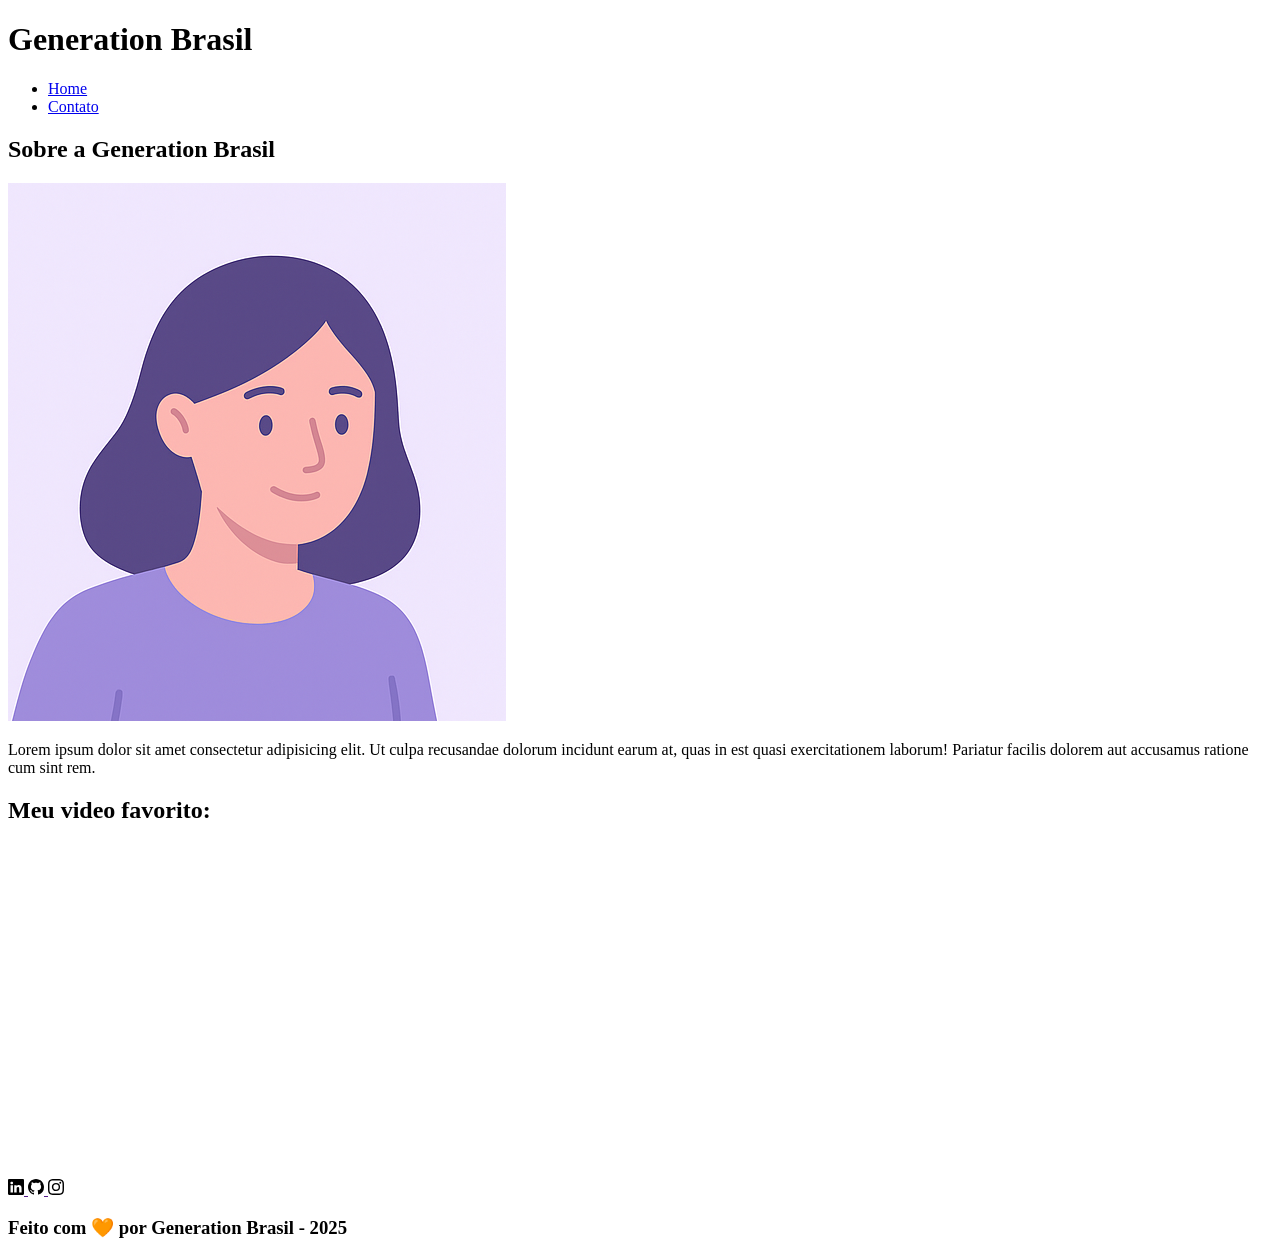
==== index.html @ e6984b4e "Primeiro envio HTML" ====
<!DOCTYPE html>
<html lang="pt-br">
<head>
    <meta charset="UTF-8">
    <meta name="viewport" content="width=device-width, initial-scale=1.0">
    <meta name="description" content="Projeto Portfólio">
    <meta name="author" content="Generation Brasil">
    <meta name="keywords" content="HTML, CSS, JavaScript">
    <link rel="icon" type="image/svg" href="./assets/img/favicon.svg" />
    <title>Meu Perfil</title>
</head>
<body>
    <!--Cabecalho da pagina(header)-->
    <header>

        <!-- titulo do cabecalho-->
         <h1>Generation Brasil</h1>

         <!-- Menu de navegacao-->
          <nav>
            <ul>
                <li><a href="index.html">Home</a></li>
                <li><a href="contato.html">Contato</a></li>
            </ul>
          </nav>

    </header>

    <!--Secao Principal da Pagina (main)-->
    <main>

        <!--Secao Sobre-->
        <section id="about">

            <!--titulo secao-->
            <h2>Sobre a Generation Brasil</h2>

            <article>

                <!--Foto de Perfil-->
                <img src="./assets/img/avatar_dev_woman.svg" alt="Foto do criador desse conteúdo" />

                <!--Texto do Perfil-->
                <p>Lorem ipsum dolor sit amet consectetur adipisicing elit. Ut culpa recusandae dolorum incidunt earum at, quas in est quasi exercitationem laborum! Pariatur facilis dolorem aut accusamus ratione cum sint rem.</p>


            </article>

        </section>

        <!--Secao Video-->
        <section id="video">

            <!--titulo da secao-->
            <h2>Meu video favorito:</h2>

            <!--video da secao-->
        
                <figure>
                <iframe 
        width="560" 
        height="315" 
        src="https://www.youtube.com/embed/fqOxV51twns?si=AGLBrSTxQfqag-Np" 
        title="YouTube video player" 
        frameborder="0" 
        allow="accelerometer; autoplay; clipboard-write; encrypted-media; gyroscope; picture-in-picture; web-share" 
        referrerpolicy="strict-origin-when-cross-origin" 
        allowfullscreen>
           </iframe>
           </figure>

        </section>

    </main>

    <!-- Rodapé da página (footer)-->
     <footer>

        <!--secao de contato - redes sociais-->
        <section>

            <a href="">
                <img src="assets/img/linkedin.svg" alt="LinkedIn" />
            </a>

            <a href="">
                <img src="assets/img/github.svg" alt="Github" />
            </a>

            <a href="">
                <img src="assets/img/instagram.svg" alt="Instagram" />
            </a>

        </section>

		<h3>
			Feito com 🧡 por Generation Brasil - 2025
		</h3>

    </footer>
    
</body>
</html>
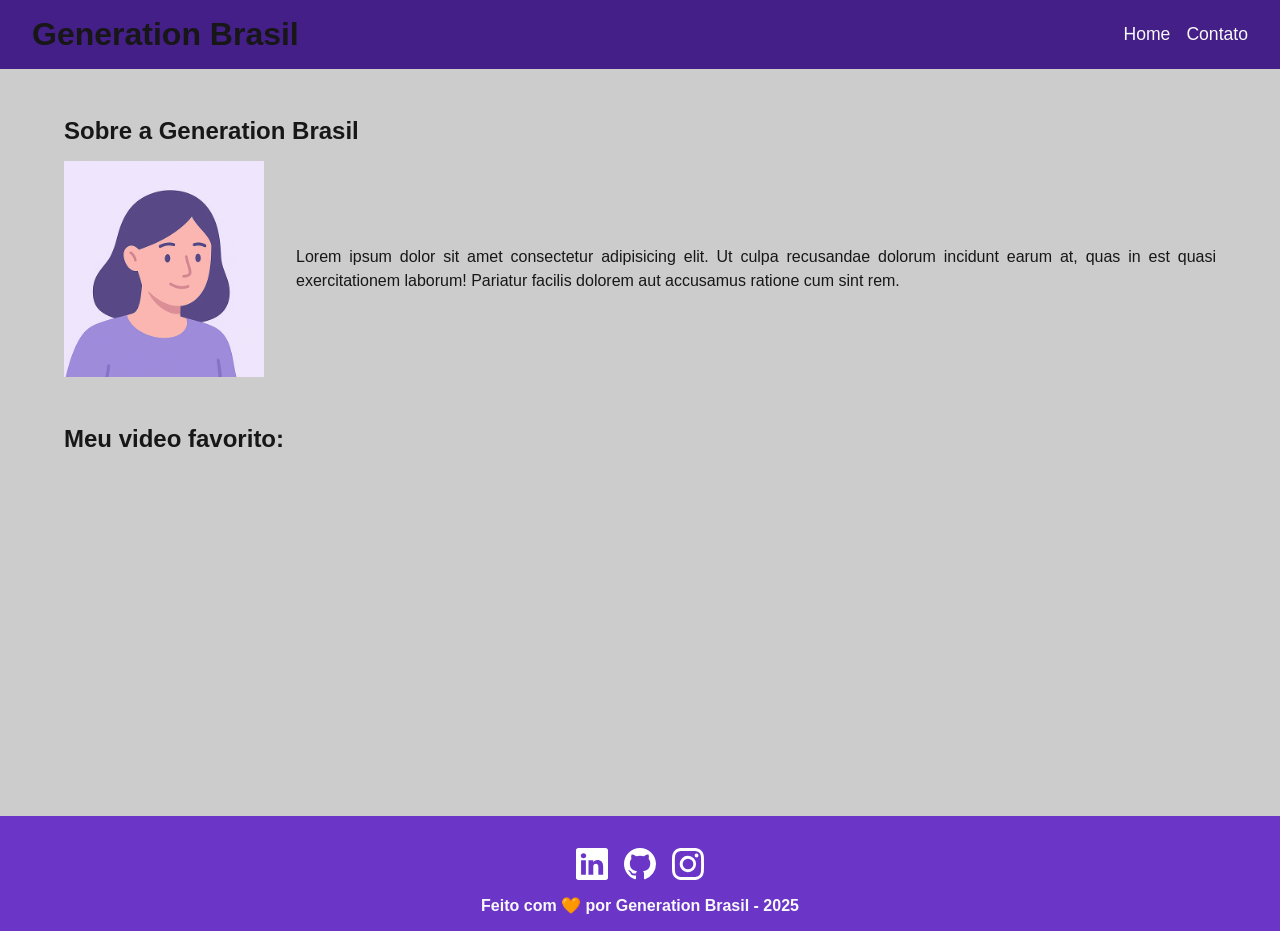
==== commit 8c2b220a: "Finaliza parte de CSS" ====
--- a/index.html
+++ b/index.html
@@ -7,6 +7,7 @@
     <meta name="author" content="Generation Brasil">
     <meta name="keywords" content="HTML, CSS, JavaScript">
     <link rel="icon" type="image/svg" href="./assets/img/favicon.svg" />
+    <link rel="stylesheet" href="./assets/css/style.css">
     <title>Meu Perfil</title>
 </head>
 <body>
--- a/assets/css/style.css
+++ b/assets/css/style.css
@@ -0,0 +1,196 @@
+*{
+    margin: 0;
+    padding: 0;
+    box-sizing: border-box;
+}
+
+:root {
+    --purple-200: #9a7bd1;
+    --purple-500: #6b36c8;
+    --purple-800: #441f88;
+    --black-800: #171717;
+    --gray-200: #cccccc;
+    --white: #f9f9f9;
+}
+
+body {
+    background: var(--gray-200);
+    color: var(--black-800);
+    font-family: sans-serif;
+}
+
+h1, h2, h3{
+    font-weight: 700;
+}
+h1 {
+    color:var (--white);
+    font-size: 2rem;
+}
+h2 {
+    color: var(--black-800);
+    font-size: 1.5rem;
+    padding: 1rem 0;
+    font-weight: 600;
+}
+h3 {
+    color: var(--white);
+    font-size: 1rem;
+    text-align: center;
+}
+
+p {
+    font-size: 1rem;
+    line-height: 1.5rem;
+    text-align: justify;
+}
+
+section { 
+    width: 90%;
+    margin: 2rem auto;
+}
+
+header {
+    background: var(--purple-800);
+    padding: 1rem 2rem;
+    display: flex;
+    justify-content: space-between;
+    align-items: center;
+    position: sticky;
+    top: 0;
+}
+
+nav ul {
+    list-style: none;
+    display: flex;
+    gap: 1rem;
+}
+nav a {
+    color: var(--white);
+    font-size: 1.1rem;
+    text-decoration: none;
+}
+nav a:hover {
+    color: var(--purple-200);
+    text-decoration: underline;
+}
+
+#about article {
+    display: flex;
+    align-items: center;
+    gap: 2rem;
+}
+#about img {
+    width: 200px;
+    flex-shrink: 0;
+}
+#about p {
+    flex: 1;
+}
+#video figure {
+    display: flex;
+    justify-content: center;
+}
+
+footer {
+    flex-direction: column;
+    align-items: center;
+    justify-content: center;
+    padding: 1rem;
+    color: var(--white);
+    background-color: var(--purple-500);
+    font-weight: bold;
+    text-align: center;
+}
+footer section {
+    width: 100%;
+    display: flex;
+    justify-content: center;
+    align-items: center;
+    gap: 1rem;
+    margin: 1rem 0;
+}
+footer img {
+    width: 2rem;
+    height: 2rem;
+    display: block;
+    filter: invert(100%);
+    transition: filter 0.3s;
+}
+footer img:hover {
+    filter: brightness(0)
+            saturate(100%)
+            invert(65%)
+            sepia(59%)
+            saturate(2437%)
+            hue-rotate(213deg)
+            brightness(86%)
+            contrast(88%)
+}
+
+.main_contato {
+    display: grid;
+    grid-template-columns: 1fr 1fr;
+    gap: 2rem;
+    width: 90%;
+    margin: 2rem auto;
+}
+
+form {
+    display: flex;
+    flex-direction: column;
+    gap: 0.5rem;
+    padding: 1.5rem;
+    border-radius: 0.75rem;
+}
+form input,textarea {
+    padding: 0.5rem;
+    border-radius: 0.75rem;
+    border: none;
+    font-size: 1rem;
+}
+
+textarea {
+    resize: none;
+    height: 5rem;
+}
+
+form button {
+    background: var(--purple-800);
+    color: var(--white);
+    padding: 0.75rem;
+    border: 1px solid var(--purple-500);
+    border-radius: 0.75rem;
+    font-weight: 700;
+    cursor: pointer;
+}
+form button:hover {
+    background: var(--purple-500);
+}
+form span {
+    color: #ff0000;
+    font-size: 0.75rem;
+}
+
+/* Mapa */
+.article_mapa {
+    display: flex;
+    flex-direction: column;
+    justify-content: center;
+    align-items: center;
+    gap: 1rem;
+    background: var(--white);
+    padding: 1.5rem;
+    border-radius: 0.75rem;
+}
+
+.article_mapa address {
+    width: 75%;
+}
+
+.article_mapa address p { 
+    font-weight: 600; 
+}
+
+.article_mapa iframe {
+    align-self: center; 
+}
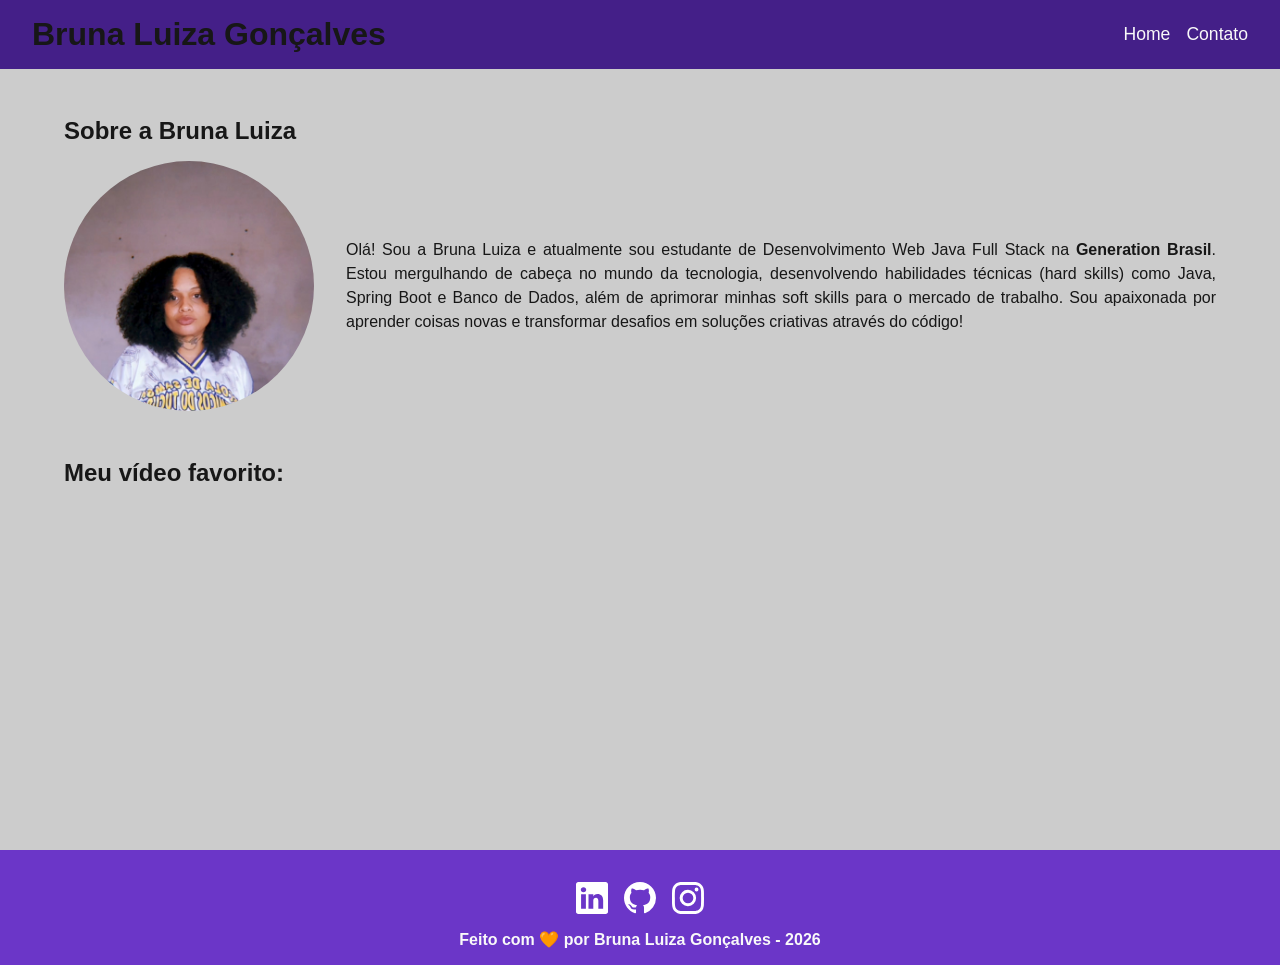
==== commit eb04f40c: "Ajustes no CSS" ====
--- a/index.html
+++ b/index.html
@@ -3,22 +3,19 @@
 <head>
     <meta charset="UTF-8">
     <meta name="viewport" content="width=device-width, initial-scale=1.0">
-    <meta name="description" content="Projeto Portfólio">
-    <meta name="author" content="Generation Brasil">
-    <meta name="keywords" content="HTML, CSS, JavaScript">
+    <meta name="description" content="Portfólio Pessoal - Bruna Luiza Gonçalves">
+    <meta name="author" content="Bruna Luiza Gonçalves">
+    <meta name="keywords" content="HTML, CSS, JavaScript, Desenvolvimento Web, Generation Brasil">
     <link rel="icon" type="image/svg" href="./assets/img/favicon.svg" />
     <link rel="stylesheet" href="./assets/css/style.css">
-    <title>Meu Perfil</title>
+    <title>Meu Perfil | Bruna Luiza</title>
 </head>
 <body>
-    <!--Cabecalho da pagina(header)-->
     <header>
 
-        <!-- titulo do cabecalho-->
-         <h1>Generation Brasil</h1>
+        <h1>Bruna Luiza Gonçalves</h1>
 
-         <!-- Menu de navegacao-->
-          <nav>
+         <nav>
             <ul>
                 <li><a href="index.html">Home</a></li>
                 <li><a href="contato.html">Contato</a></li>
@@ -27,76 +24,68 @@
 
     </header>
 
-    <!--Secao Principal da Pagina (main)-->
     <main>
 
-        <!--Secao Sobre-->
         <section id="about">
 
-            <!--titulo secao-->
-            <h2>Sobre a Generation Brasil</h2>
+            <h2>Sobre a Bruna Luiza</h2>
 
             <article>
 
-                <!--Foto de Perfil-->
-                <img src="./assets/img/avatar_dev_woman.svg" alt="Foto do criador desse conteúdo" />
+                <img src="./assets/img/bruna.jpg" alt="Foto da Bruna Luiza Gonçalves" />
 
-                <!--Texto do Perfil-->
-                <p>Lorem ipsum dolor sit amet consectetur adipisicing elit. Ut culpa recusandae dolorum incidunt earum at, quas in est quasi exercitationem laborum! Pariatur facilis dolorem aut accusamus ratione cum sint rem.</p>
-
+                <p>
+                    Olá! Sou a Bruna Luiza e atualmente sou estudante de Desenvolvimento Web Java Full Stack na <strong>Generation Brasil</strong>. 
+                    Estou mergulhando de cabeça no mundo da tecnologia, desenvolvendo habilidades técnicas (hard skills) como Java, Spring Boot e Banco de Dados, 
+                    além de aprimorar minhas soft skills para o mercado de trabalho. Sou apaixonada por aprender coisas novas e transformar desafios em soluções criativas através do código!
+                </p>
 
             </article>
 
         </section>
 
-        <!--Secao Video-->
         <section id="video">
 
-            <!--titulo da secao-->
-            <h2>Meu video favorito:</h2>
+            <h2>Meu vídeo favorito:</h2>
 
-            <!--video da secao-->
-        
-                <figure>
+            <figure>
                 <iframe 
-        width="560" 
-        height="315" 
-        src="https://www.youtube.com/embed/fqOxV51twns?si=AGLBrSTxQfqag-Np" 
-        title="YouTube video player" 
-        frameborder="0" 
-        allow="accelerometer; autoplay; clipboard-write; encrypted-media; gyroscope; picture-in-picture; web-share" 
-        referrerpolicy="strict-origin-when-cross-origin" 
-        allowfullscreen>
-           </iframe>
-           </figure>
+                    width="560" 
+                    height="315" 
+                    src="https://www.youtube.com/embed/fqOxV51twns?si=AGLBrSTxQfqag-Np" 
+                    title="YouTube video player" 
+                    frameborder="0" 
+                    allow="accelerometer; autoplay; clipboard-write; encrypted-media; gyroscope; picture-in-picture; web-share" 
+                    referrerpolicy="strict-origin-when-cross-origin" 
+                    allowfullscreen>
+                </iframe>
+            </figure>
 
         </section>
 
     </main>
 
-    <!-- Rodapé da página (footer)-->
-     <footer>
+    <footer>
 
-        <!--secao de contato - redes sociais-->
         <section>
 
-            <a href="">
+            <a href="https://www.linkedin.com/in/goncalvesbrunal/">
                 <img src="assets/img/linkedin.svg" alt="LinkedIn" />
             </a>
 
-            <a href="">
+            <a href="https://github.com/brunaluiza18">
                 <img src="assets/img/github.svg" alt="Github" />
             </a>
 
-            <a href="">
+            <a href="https://www.instagram.com/bruna.luyza/">
                 <img src="assets/img/instagram.svg" alt="Instagram" />
             </a>
 
         </section>
 
-		<h3>
-			Feito com 🧡 por Generation Brasil - 2025
-		</h3>
+        <h3>
+            Feito com 🧡 por Bruna Luiza Gonçalves - 2026
+        </h3>
 
     </footer>
     
--- a/assets/css/style.css
+++ b/assets/css/style.css
@@ -80,8 +80,11 @@
     gap: 2rem;
 }
 #about img {
-    width: 200px;
-    flex-shrink: 0;
+    width: 250px;
+    height: 250px;
+    border-radius: 50%;
+    object-fit: cover;
+    
 }
 #about p {
     flex: 1;
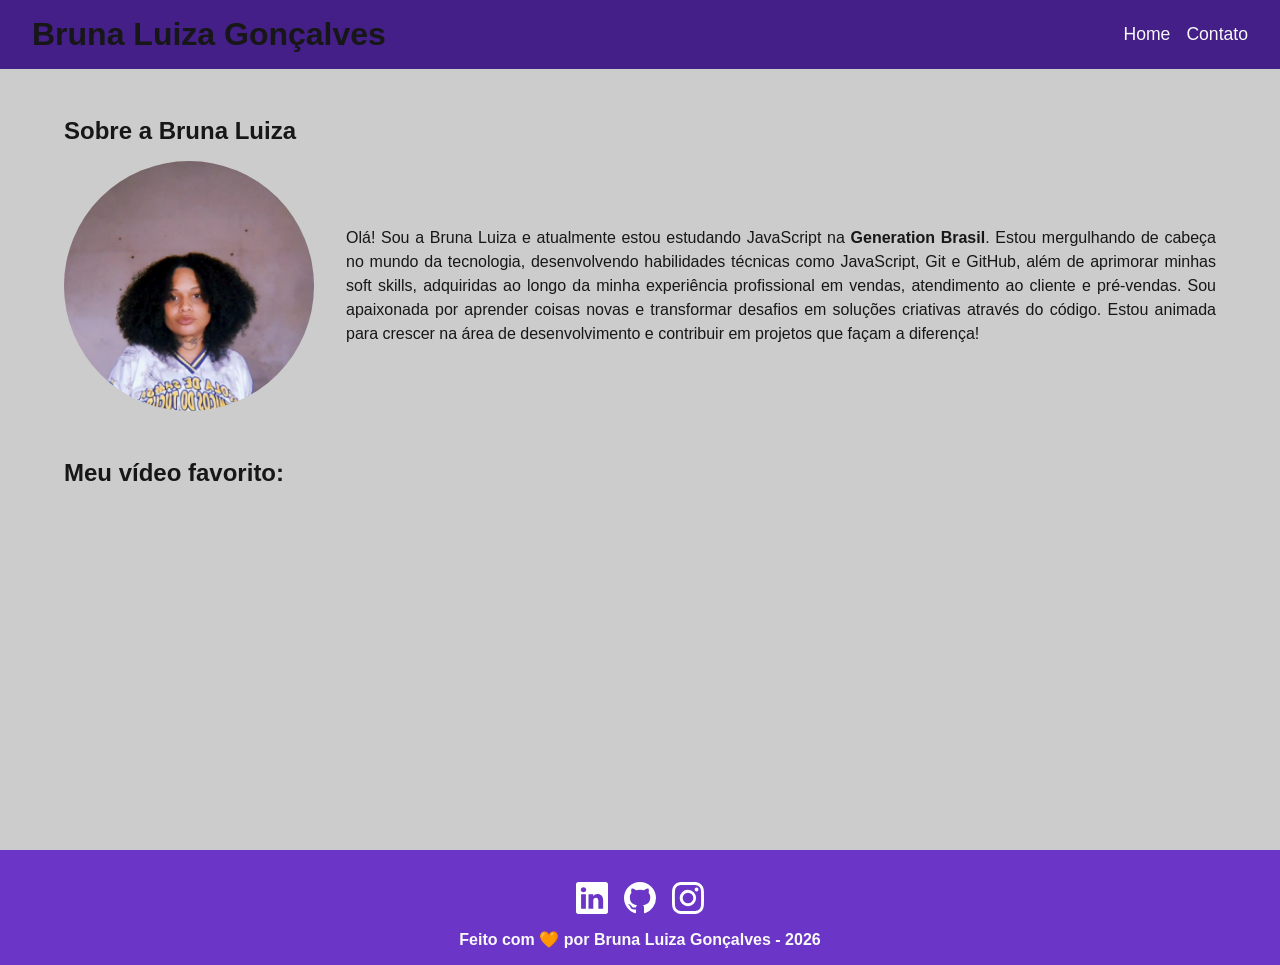
==== commit 93dc1bf9: "Atualiza script.js com novas funcionalidades" ====
--- a/index.html
+++ b/index.html
@@ -35,10 +35,9 @@
                 <img src="./assets/img/bruna.jpg" alt="Foto da Bruna Luiza Gonçalves" />
 
                 <p>
-                    Olá! Sou a Bruna Luiza e atualmente sou estudante de Desenvolvimento Web Java Full Stack na <strong>Generation Brasil</strong>. 
-                    Estou mergulhando de cabeça no mundo da tecnologia, desenvolvendo habilidades técnicas (hard skills) como Java, Spring Boot e Banco de Dados, 
-                    além de aprimorar minhas soft skills para o mercado de trabalho. Sou apaixonada por aprender coisas novas e transformar desafios em soluções criativas através do código!
-                </p>
+                    Olá! Sou a Bruna Luiza e atualmente estou estudando JavaScript na <strong>Generation Brasil</strong>. 
+                    Estou mergulhando de cabeça no mundo da tecnologia, desenvolvendo habilidades técnicas como JavaScript, Git e GitHub, além de aprimorar minhas soft skills, adquiridas ao longo da minha experiência profissional em vendas, atendimento ao cliente e pré-vendas.
+                    Sou apaixonada por aprender coisas novas e transformar desafios em soluções criativas através do código. Estou animada para crescer na área de desenvolvimento e contribuir em projetos que façam a diferença!
 
             </article>
 
